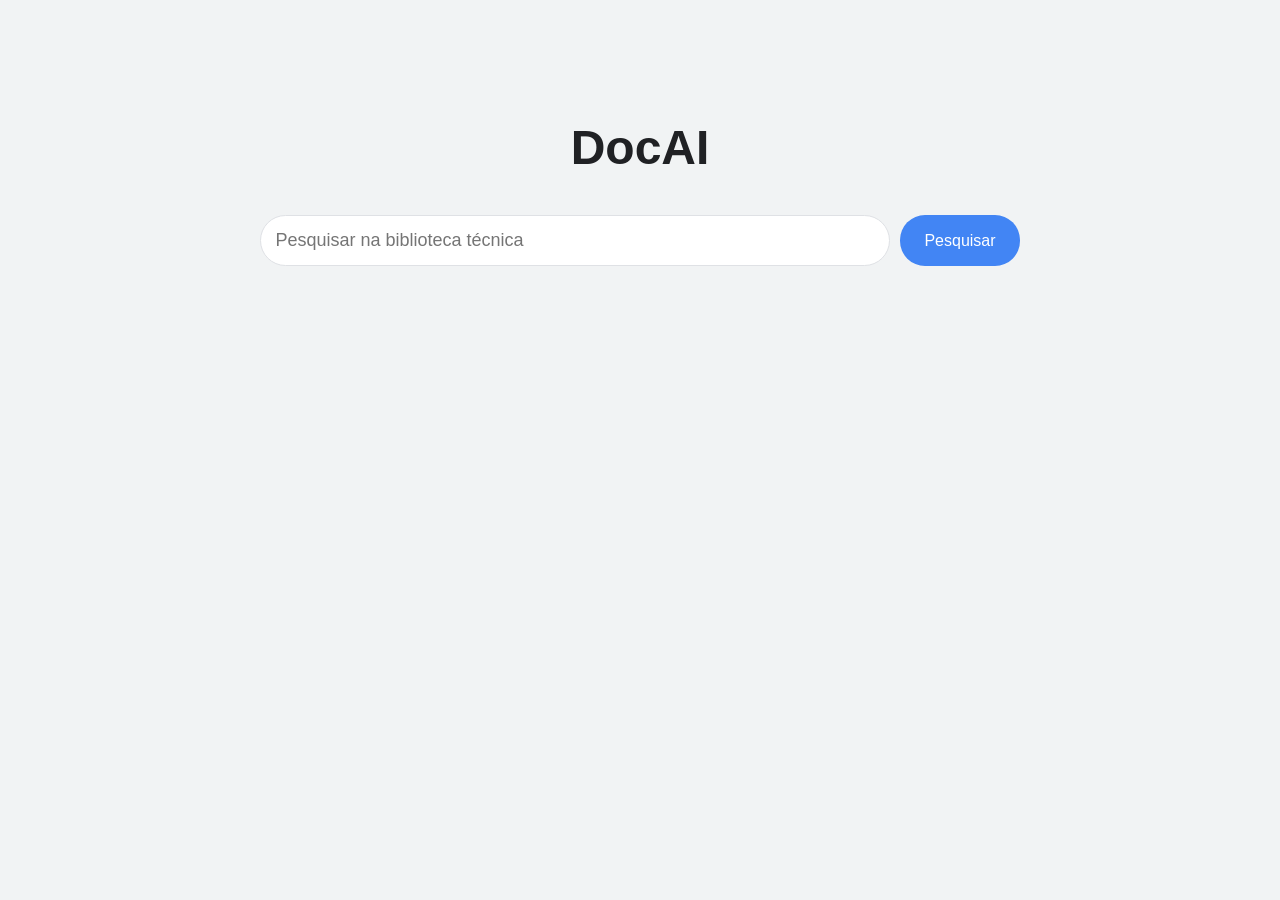
==== docai/index.html @ 84b8a790 "update" ====
<!-- # ##################################################################
     # Este codigo deve ser instalado no serv 10.0.0.37
     #   /var/www/html/docai/index.html
     # Desenvolvido em 08-03-2026
     # ################################################################## -->

<!DOCTYPE html>
<html>

<head>

<meta charset="UTF-8">

<title>DocAI</title>

<link rel="stylesheet" href="css/style.css">

</head>

<body>

<div class="container">

<h1>DocAI</h1>

<div class="search-box">

<input id="query" placeholder="Pesquisar na biblioteca técnica">

<button onclick="search()">Pesquisar</button>

</div>

<div id="results"></div>

</div>

<script src="js/app.js"></script>

</body>
</html>
---- docai/css/style.css ----
/*     # ##################################################################
       # Este codigo deve ser instalado no serv 10.0.0.37
       #   /var/www/html/docai/app.js
       # Desenvolvido em 08-03-2026
       # ################################################################## */


/* ===== RESET ===== */

body{

font-family:Arial, Helvetica, sans-serif;
background:#f1f3f4;
margin:0;
padding:0;

}


/* ===== CONTAINER ===== */

.container{

width:900px;
margin:auto;
margin-top:120px;

}


/* ===== TÍTULO ===== */

h1{

text-align:center;
font-size:48px;
color:#202124;
margin-bottom:40px;

}


/* ===== BUSCA ===== */

.search-box{

display:flex;
justify-content:center;
gap:10px;

}


/* campo de busca */

input{

width:600px;
padding:14px;
font-size:18px;

border-radius:30px;
border:1px solid #dfe1e5;

outline:none;

transition:all 0.2s;

}


/* efeito focus estilo Google */

input:focus{

box-shadow:0 1px 6px rgba(32,33,36,0.28);
border-color:rgba(223,225,229,0);

}


/* ===== BOTÃO ===== */

button{

padding:14px 24px;

font-size:16px;

border:none;
border-radius:25px;

background:#4285f4;
color:white;

cursor:pointer;

transition:all 0.2s;

}

button:hover{

background:#3367d6;

}


/* ===== RESULTADOS ===== */

.result{

background:white;

padding:20px;
margin-top:20px;

border-radius:10px;

box-shadow:0 1px 3px rgba(0,0,0,0.1);

}


/* trecho encontrado */

.trecho{

margin-top:10px;
color:#3c4043;
line-height:1.5;

}


/* fonte */

.fonte{

font-size:14px;
color:#188038;
margin-bottom:6px;

}


/* ===== RESPOSTA DA IA ===== */

.answer{

background:#ffffff;

padding:25px;
margin-top:30px;

border-radius:12px;

box-shadow:0 2px 6px rgba(0,0,0,0.1);

border-left:5px solid #4285f4;

line-height:1.6;

}


/* ===== LINK PDF ===== */

a{

color:#1a73e8;
text-decoration:none;

}

a:hover{

text-decoration:underline;

}


/* ===== RESPONSIVO ===== */

@media (max-width:900px){

.container{

width:95%;

}

input{

width:100%;

}

}
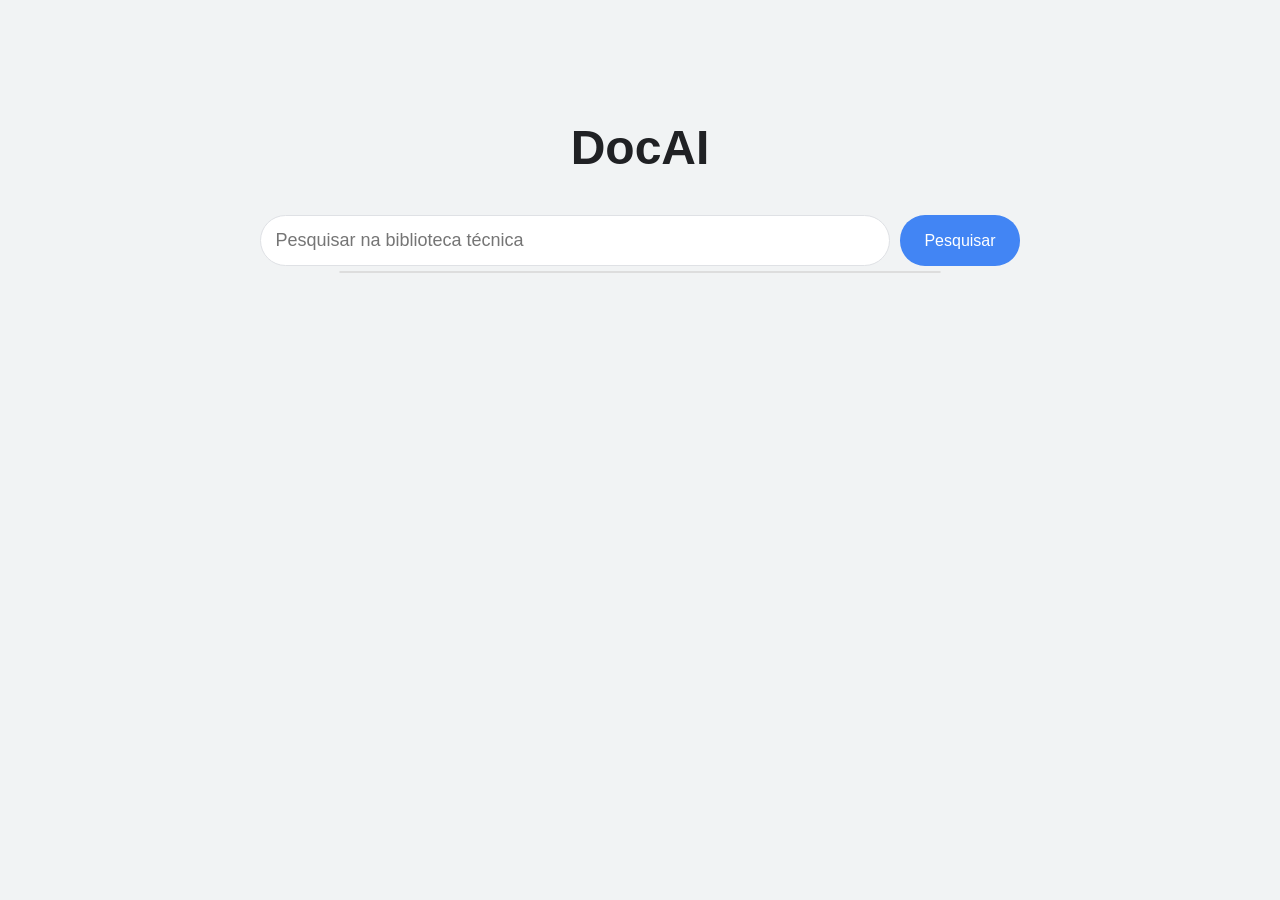
==== commit 8afa2571: "update" ====
--- a/docai/index.html
+++ b/docai/index.html
@@ -31,6 +31,9 @@
 
 </div>
 
+<!-- NOVO: autocomplete -->
+<div id="autocomplete"></div>
+
 <div id="results"></div>
 
 </div>
--- a/docai/css/style.css
+++ b/docai/css/style.css
@@ -196,4 +196,68 @@
 
 }
 
+}
+
+/* ===== AUTOCOMPLETE ===== */
+
+#autocomplete{
+
+width:600px;
+margin:auto;
+background:white;
+border:1px solid #ddd;
+border-radius:8px;
+margin-top:5px;
+overflow:hidden;
+
+}
+
+.auto-item{
+
+padding:10px;
+cursor:pointer;
+border-bottom:1px solid #eee;
+
+}
+
+.auto-item:hover{
+
+background:#f1f3f4;
+
+}
+
+
+/* ===== LOADING SPINNER ===== */
+
+.loading{
+
+text-align:center;
+margin-top:40px;
+font-size:18px;
+color:#555;
+
+}
+
+.spinner{
+
+width:40px;
+height:40px;
+
+border:4px solid #ccc;
+border-top:4px solid #4285f4;
+
+border-radius:50%;
+
+margin:auto;
+margin-bottom:10px;
+
+animation:spin 1s linear infinite;
+
+}
+
+@keyframes spin{
+
+0%{transform:rotate(0deg);}
+100%{transform:rotate(360deg);}
+
 }
